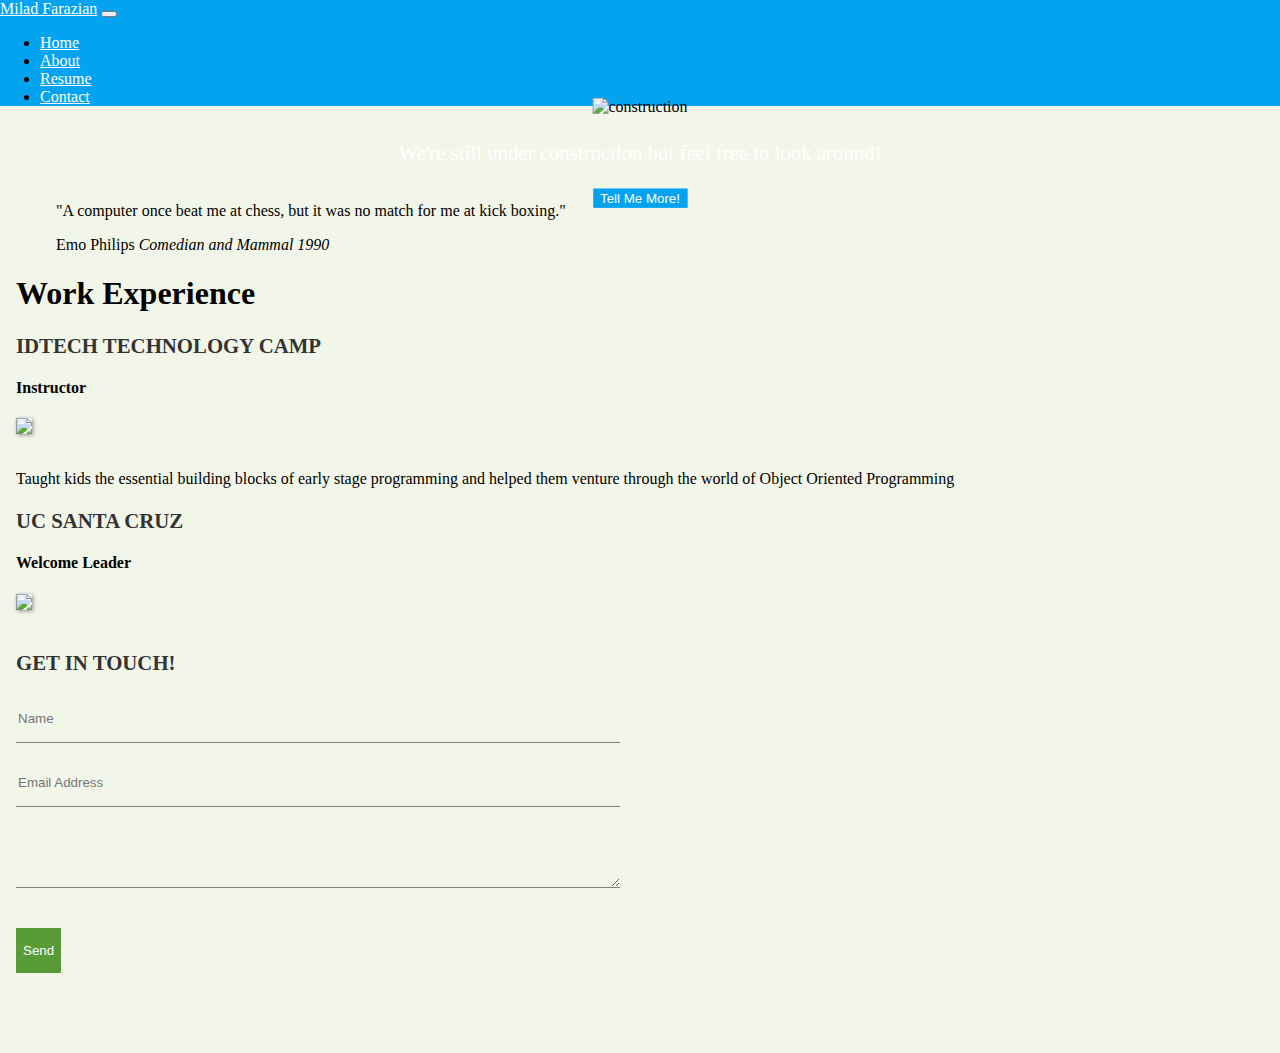
==== index.html @ a972d878 "Update Website" ====
<!DOCTYPE html>
<html lang="en">

  <head>
	
	<link rel ="shortcut icon" type="image/png" href="images/favicon.png">
	
    <!--Title -->
	<title>Milad Farazian</title>
    <meta charset="utf-8">
    <meta name="viewport" content="width=device-width, initial-scale=1">

    <!--Bootstrap-->
    <link rel="stylesheet" href="https://stackpath.bootstrapcdn.com/bootstrap/4.1.3/css/bootstrap.min.css" integrity="sha384-MCw98/SFnGE8fJT3GXwEOngsV7Zt27NXFoaoApmYm81iuXoPkFOJwJ8ERdknLPMO" crossorigin="anonymous">

    <link rel="stylesheet" type="text/css" href="main.css">
	
  </head>

  <body>

    <nav class="navbar navbar-expand-md">
     <a class="navbar-brand" font-family= "https://fonts.googleapis.com/css?family=Zhi+Mang+Xing&display=swap" href="index.html">Milad Farazian</a>
      <button class="navbar-toggler navbar-dark" type="button" data-toggle="collapse" data-target="#main-navigation">
        <span class="navbar-toggler-icon"></span>
      </button>
      <div class="collapse navbar-collapse" id="main-navigation">
        <ul class="navbar-nav">
          <li class="nav-item">
            <a class="nav-link" href="index.html">Home</a>
          </li>
          <li class="nav-item">
            <a class="nav-link" href="about.html">About</a>
          </li>
          <li class="nav-item">
            <a class="nav-link" href="resume.html">Resume</a>
          </li>
		  <li class="nav-item">
            <a class="nav-link" href="contact.html">Contact</a>
          </li>
        </ul>
      </div>
    </nav>

    <header class="page-header header container-fluid">
		<div class="overlay"></div>
		<div class="description">
			<h1>Welcome!</h1>
			<img src="images/construction.png" alt="construction">
			<p>We're still under construction but feel free to look around!</p>
			<button class="btn btn-outline-secondary btn-lg">Tell Me More!</button>
		</div>
    </header>
	
	
	<div class="container features">
		<blockquote class="blockquote text-center">
			<p class="mb-0">"A computer once beat me at chess, but it was no match for me at kick boxing."</p>
			<footer class="blockquote-footer">Emo Philips<cite title="Source Title"> Comedian and Mammal 1990</cite></footer>
		</blockquote>
			<h1>Work Experience</h1>
			<div class="row">
				<div class="col-lg-4 col-md-4 col-sm-12">
					<h3 class="feature-title">iDTech Technology Camp</h3>
					<h4>Instructor</h4>
					<img src="images/idtech.jpg" class="img-fluid">
					<p>Taught kids the essential building blocks of early stage programming and helped them venture through the world of Object Oriented Programming</p>
				</div>
				<div class="col-lg-4 col-md-4 col-sm-12">
					<h3 class="feature-title">UC Santa Cruz</h3>
					<h4>Welcome Leader</h4>
					<img src="images/WelcomeLeader.jpeg" class="img-fluid">
					<p></p>
				</div>
				<div class="col-lg-4 col-md-4 col-sm-12">    
				<h3 class="feature-title">Get in Touch!</h3>
				<div class="form-group">
					<input type="text" class="form-control" placeholder="Name" name="">
				</div>
				<div class="form-group">
					<input type="email" class="form-control" placeholder="Email Address" name="email">
				</div>
				<div class="form-group">
				  <textarea class="form-control" rows="4"></textarea>
				</div>
				<input type="submit" class="btn btn-secondary btn-block" value="Send" name="">
				</div>
			</div> 
		</div>

    <!-- jQuery -->
    <script src="https://code.jquery.com/jquery-3.3.1.slim.min.js" integrity="sha384-q8i/X+965DzO0rT7abK41JStQIAqVgRVzpbzo5smXKp4YfRvH+8abtTE1Pi6jizo" crossorigin="anonymous"></script>

    <!--JavaScript-->
    <script src="https://stackpath.bootstrapcdn.com/bootstrap/4.1.3/js/bootstrap.min.js" integrity="sha384-ChfqqxuZUCnJSK3+MXmPNIyE6ZbWh2IMqE241rYiqJxyMiZ6OW/JmZQ5stwEULTy" crossorigin="anonymous"></script>

	<script src="main.js"></script>
	
  </body>

</html>
---- main.css ----
body {
  padding: 0;
  margin: 0;
  background: #f2f6e9;
}
/*--- navigation bar ---*/
.navbar {
  background:#04a3f0;
}
.nav-link,
.navbar-brand {
  color: #fff;
  cursor: pointer;
  -webkit-animation:colorchange 4s;
}
@-webkit-keyframes colorchange {
      0% {
        color: #000066;
      }    
      10% {      
        color: #000066;
      }
      20% {      
        color: #ffcc66;
      }      
      30% {        
        color: #ffcc66;
      }      
      40% {        
        color: #ffff66;
      }      
      50% {        
        color: #ffff66;
      }      
      60% {        
        color: #ffffff;
      }      
      70% {       
        color: #ffffff;
      }
      80% {     
        color: #ffffff;
      }     
      90% {     
        color: #ffffff;
      }      
      100% {        
        color: #ffffff;
      }
    }
.nav-link {
  margin-right: 1em !important;
}
.nav-link:hover {
  color: #000;
}
.navbar-collapse {
  justify-content: flex-end;
}
.header {
  background-image: url('images/inLove.png');
  background-size: cover;
  background-position: center;
  position: relative;
}
.overlay {
  position: absolute;
  min-height: 100%;
  min-width: 100%;
  left: 0;
  top: 0;
  background: rgba(0, 0, 0, 0.4);
}
.description {
  left: 50%;
  position: absolute;
  top: 45%;
  transform: translate(-50%, -55%);
  text-align: center;
}
.description h1 {
  color: #04a3f0;
}
.description p {
  color: #fff;
  font-size: 1.3rem;
  line-height: 1.5;
}
.description button {
  border:1px solid #04a3f0;
  background:#04a3f0;
  border-radius: 0;
  color:#fff;
}
.description button:hover {
  border:1px solid #fff;
  background:#fff;
  color:#000;
}
.features {
  margin: 4em auto;
  padding: 1em;
  position: relative;
}
.feature-title {
  color: #333;
  font-size: 1.3rem;
  font-weight: 700;
  margin-bottom: 20px;
  text-transform: uppercase;
}
.features img {
  -webkit-box-shadow: 1px 1px 4px rgba(0, 0, 0, 0.4);
  -moz-box-shadow: 1px 1px 4px rgba(0, 0, 0, 0.4);
  box-shadow: 1px 1px 4px rgba(0, 0, 0, 0.4);
  margin-bottom: 16px;
}
.features .form-control,
.features input {
    border-radius: 0;
}
.features .btn {
  background-color: #589b37;
  border: 1px solid #589b37;
  color: #fff;
  margin-top: 20px;
}
.features .btn:hover {
  background-color: #333;
  border: 1px solid #333;
}
.contact-body{
	margin:0;
	padding:0;
	text-align:center;
	background:linear-gradient(rgba(0,0,150,0.5),rgba(0,0,50,0.5)),url("https://images5.alphacoders.com/372/thumb-1920-372649.jpg");
	background-size:cover;
	background-position: center;
	font-family:sans-serif;
}
.contact-title{
	margin-top:100px;
	color:#fff;
	text-transform:uppercase;
	transition: all 4s ease-in-out;
}
.contact-title h1{
	font-size:32px;
	line-height:10px;
}
.contact-title h2{
	font-size:16px;
}
form{
	margin-top:50px;
	transition: all 4s ease-in-out;
}
.form-control{
	width:600px;
	background:transparent;
	border:none;
	outline:none;
	border-bottom:1px solid gray;
	margin-bottom:16px;
}
input{
	height:45px;
}
form .submit{
	background: #ff5722;
	border-color:transparent;
	color:#fff;
	font-size:20px;
	font-weight:bold;
	letter-spacing:2px;
	height:50px;
	margin-top:20px;
}
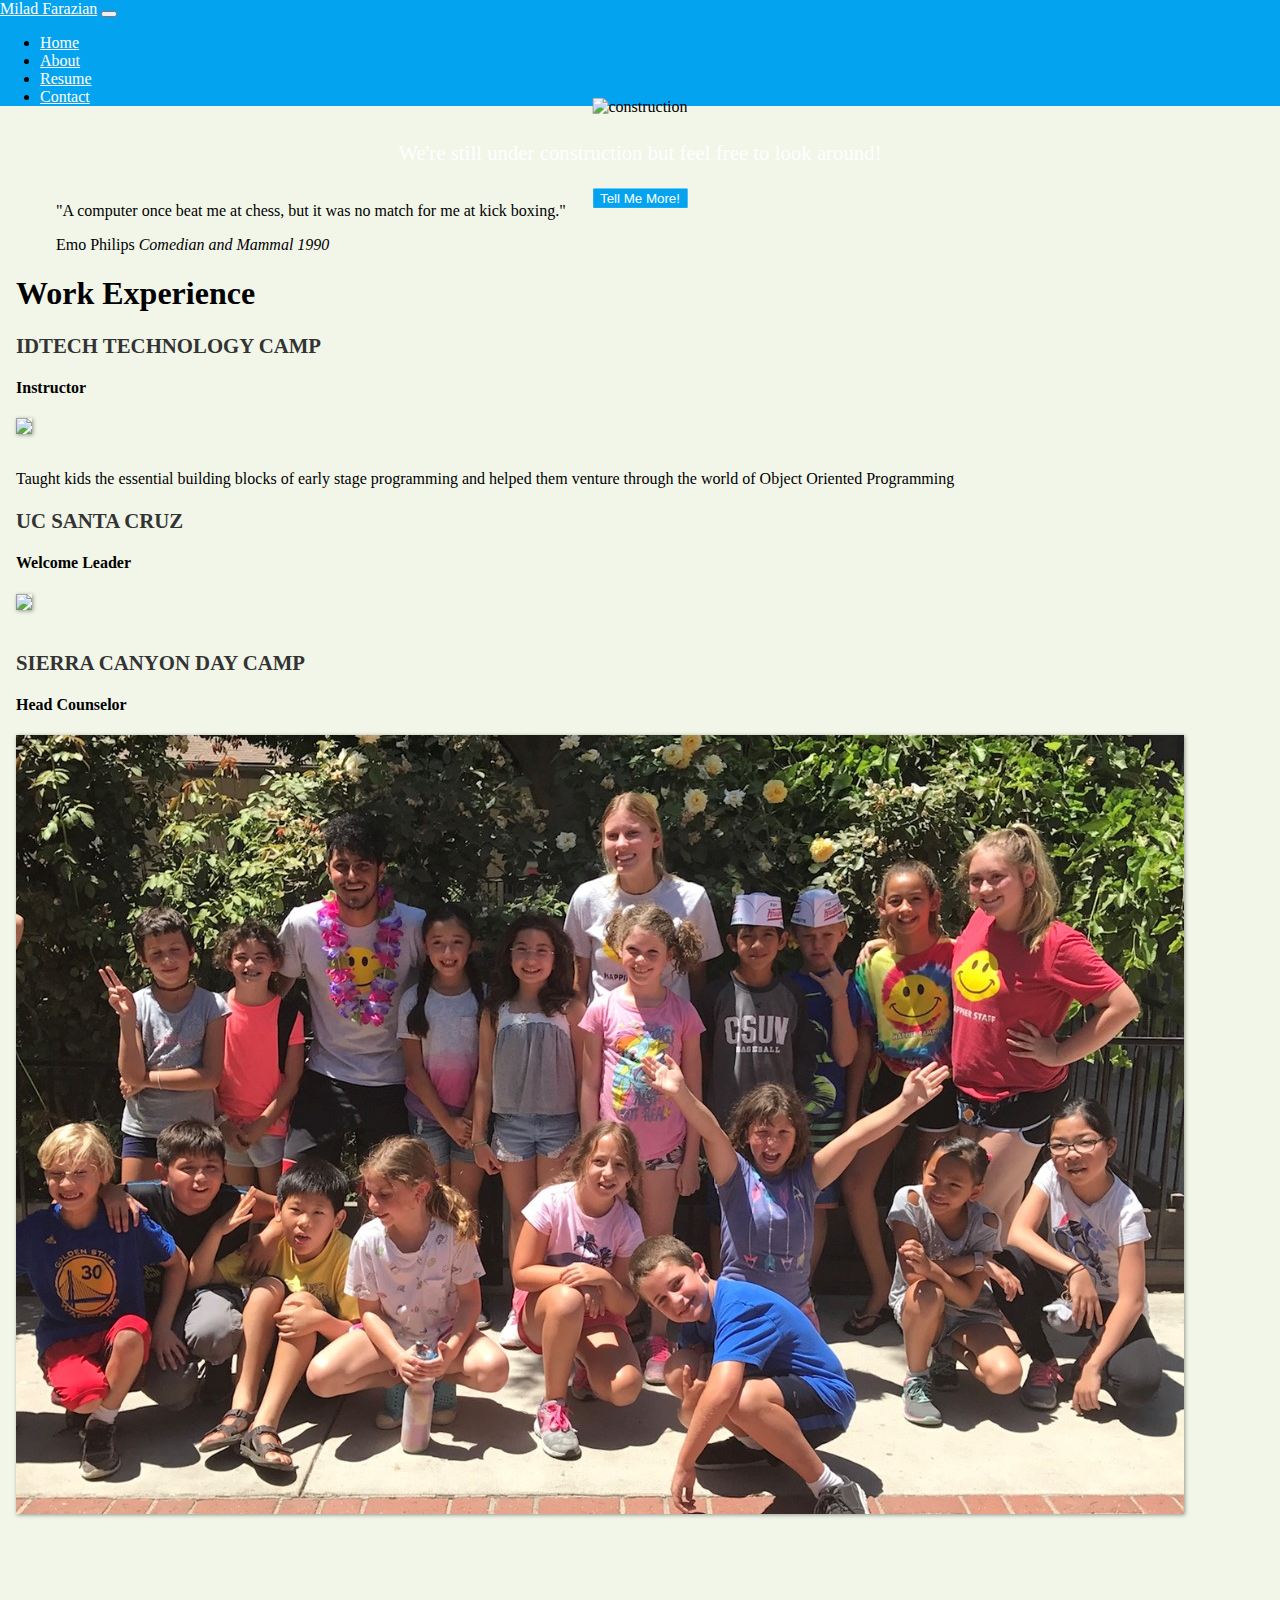
==== commit c83851ae: "New Photos" ====
--- a/index.html
+++ b/index.html
@@ -73,18 +73,10 @@
 					<p></p>
 				</div>
 				<div class="col-lg-4 col-md-4 col-sm-12">    
-				<h3 class="feature-title">Get in Touch!</h3>
-				<div class="form-group">
-					<input type="text" class="form-control" placeholder="Name" name="">
-				</div>
-				<div class="form-group">
-					<input type="email" class="form-control" placeholder="Email Address" name="email">
-				</div>
-				<div class="form-group">
-				  <textarea class="form-control" rows="4"></textarea>
-				</div>
-				<input type="submit" class="btn btn-secondary btn-block" value="Send" name="">
-				</div>
+				<h3 class="feature-title">Sierra Canyon Day Camp</h3>
+				<h4>Head Counselor</h4>
+					<img src="images/counselor.jpg" class="img-fluid">
+					<p></p>
 			</div> 
 		</div>
 
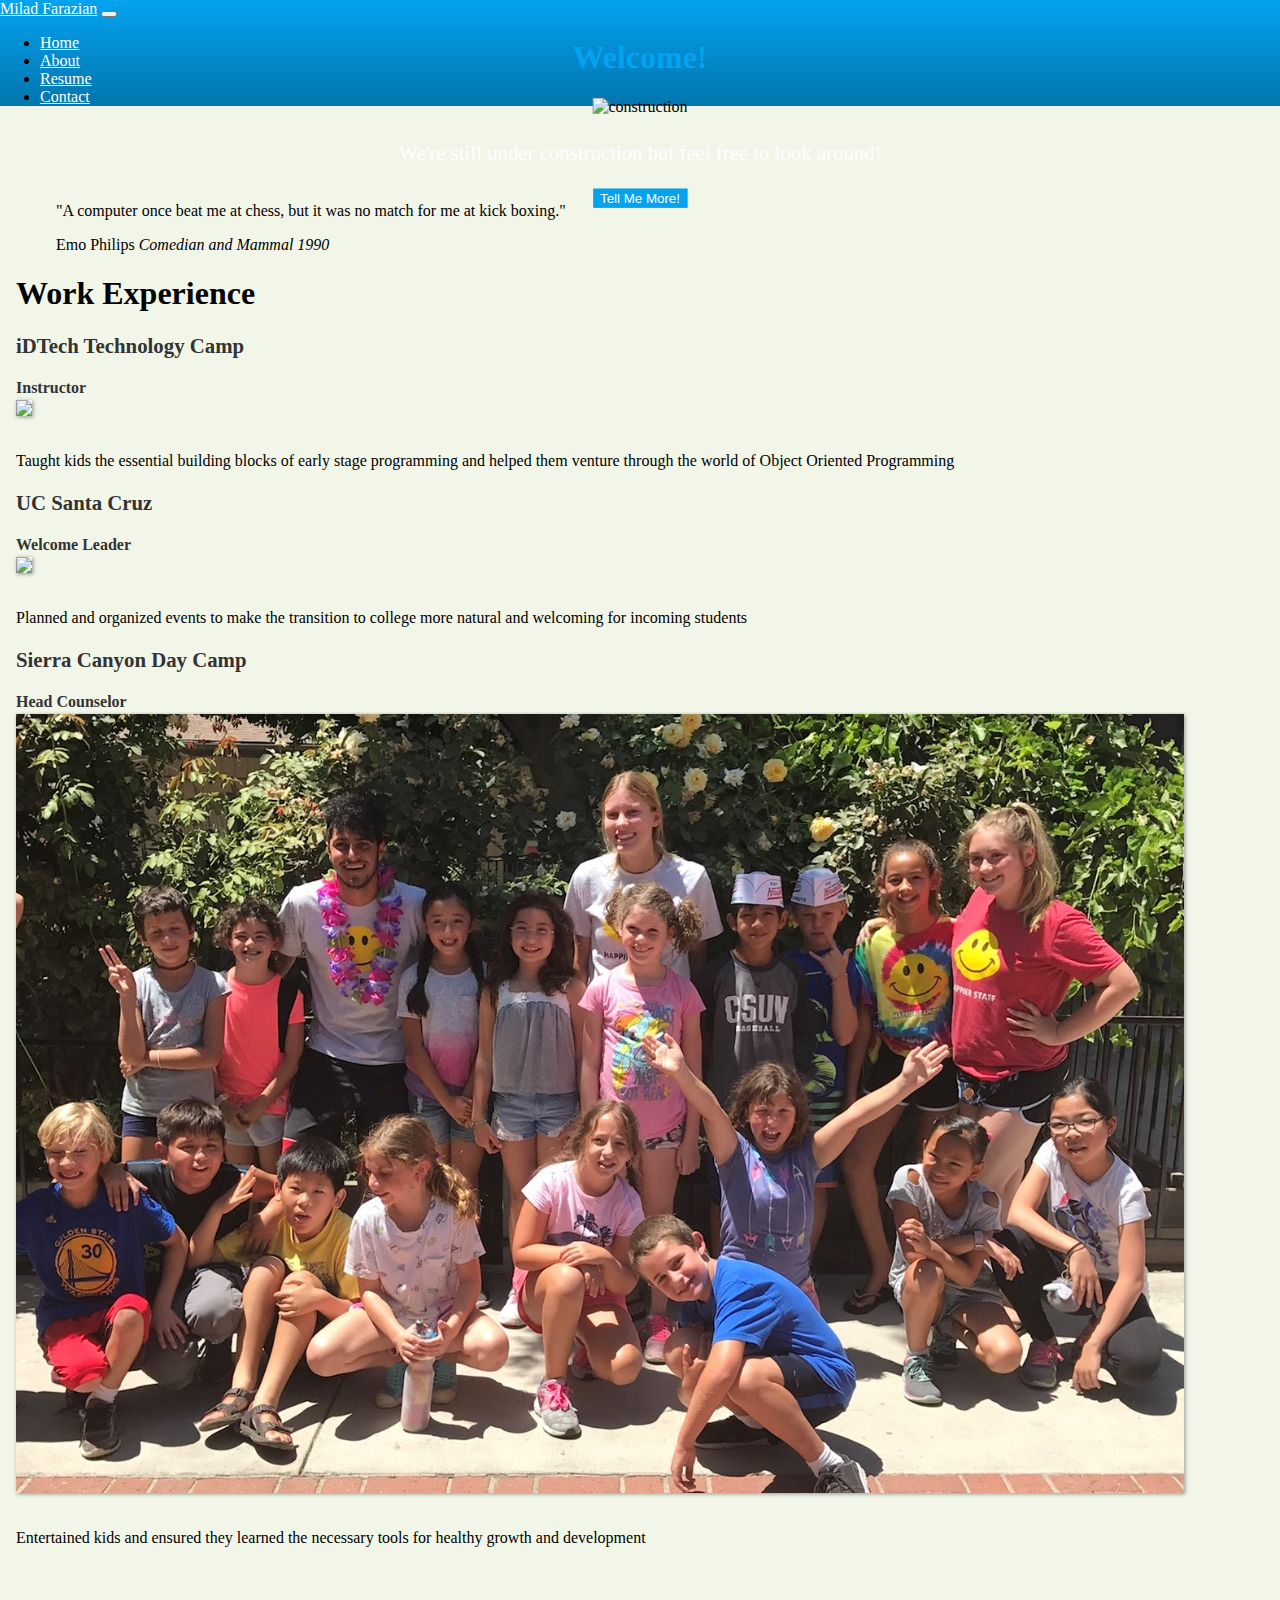
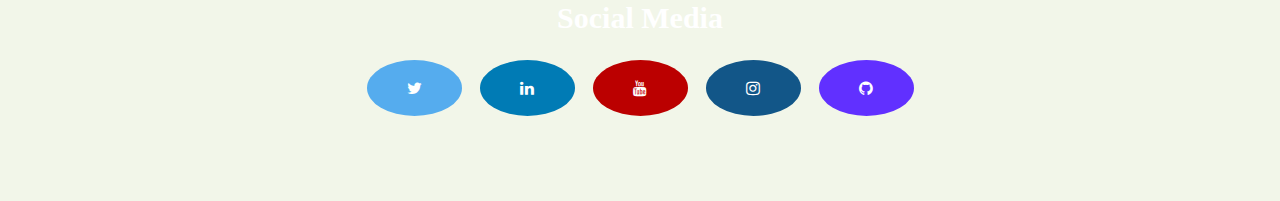
==== commit c9328b88: "Changes" ====
--- a/index.html
+++ b/index.html
@@ -58,28 +58,42 @@
 			<p class="mb-0">"A computer once beat me at chess, but it was no match for me at kick boxing."</p>
 			<footer class="blockquote-footer">Emo Philips<cite title="Source Title"> Comedian and Mammal 1990</cite></footer>
 		</blockquote>
-			<h1>Work Experience</h1>
-			<div class="row">
-				<div class="col-lg-4 col-md-4 col-sm-12">
-					<h3 class="feature-title">iDTech Technology Camp</h3>
-					<h4>Instructor</h4>
-					<img src="images/idtech.jpg" class="img-fluid">
-					<p>Taught kids the essential building blocks of early stage programming and helped them venture through the world of Object Oriented Programming</p>
-				</div>
-				<div class="col-lg-4 col-md-4 col-sm-12">
-					<h3 class="feature-title">UC Santa Cruz</h3>
-					<h4>Welcome Leader</h4>
-					<img src="images/WelcomeLeader.jpeg" class="img-fluid">
-					<p></p>
-				</div>
-				<div class="col-lg-4 col-md-4 col-sm-12">    
-				<h3 class="feature-title">Sierra Canyon Day Camp</h3>
-				<h4>Head Counselor</h4>
-					<img src="images/counselor.jpg" class="img-fluid">
-					<p></p>
-			</div> 
+		<h1>Work Experience</h1>
+		<div class="row">
+			<div class="col-lg-4 col-md-4 col-sm-12">
+				<h3 class="feature-title">iDTech Technology Camp</h3>
+				<h4 class="feature-title2">Instructor</h4>
+				<img src="images/idtech.jpg" class="img-fluid">
+				<p>Taught kids the essential building blocks of early stage programming and helped them venture through the world of Object Oriented Programming</p>
+			</div>
+			<div class="col-lg-4 col-md-4 col-sm-12">
+				<h3 class="feature-title">UC Santa Cruz</h3>
+				<h4 class="feature-title2">Welcome Leader</h4>
+				<img src="images/WelcomeLeader.jpeg" class="img-fluid">
+				<p>Planned and organized events to make the transition to college more natural and welcoming for incoming students</p>
+			</div>
+			<div class="col-lg-4 col-md-4 col-sm-12">    
+			<h3 class="feature-title">Sierra Canyon Day Camp</h3>
+			<h4 class="feature-title2">Head Counselor</h4>
+				<img src="images/counselor.jpg" class="img-fluid">
+				<p>Entertained kids and ensured they learned the necessary tools for healthy growth and development</p>
 		</div>
-
+	</div>
+		
+	<head>
+		<meta name="viewport" content="width=device-width, initial-scale=1">
+		<link rel="stylesheet" href="https://cdnjs.cloudflare.com/ajax/libs/font-awesome/4.7.0/css/font-awesome.min.css">
+		<br />
+		<h1 class="media-title">Social Media</h1>
+		<center>
+			<a href="https://twitter.com/MiladFarazian" class="fa fa-twitter"></a>
+			<a href="https://www.linkedin.com/in/miladfarazian/" class="fa fa-linkedin"></a>
+			<a href="https://www.youtube.com/channel/UCaMsPY3Aw4MOgqLsYq7IQBw" class="fa fa-youtube"></a>
+			<a href="https://www.instagram.com/miladfarazian/" class="fa fa-instagram"></a>
+			<a href="https://github.com/MiladFarazian" class="fa fa-github"></a>
+		</center>
+	</head>
+		
     <!-- jQuery -->
     <script src="https://code.jquery.com/jquery-3.3.1.slim.min.js" integrity="sha384-q8i/X+965DzO0rT7abK41JStQIAqVgRVzpbzo5smXKp4YfRvH+8abtTE1Pi6jizo" crossorigin="anonymous"></script>
 
@@ -89,5 +103,7 @@
 	<script src="main.js"></script>
 	
   </body>
-
-</html>+  
+  	
+  
+ </html>--- a/main.css
+++ b/main.css
@@ -5,7 +5,7 @@
 }
 /*--- navigation bar ---*/
 .navbar {
-  background:#04a3f0;
+  background:linear-gradient(rgba(4, 163, 240,1),rgba(2, 117, 173,1));
 }
 .nav-link,
 .navbar-brand {
@@ -58,7 +58,7 @@
   justify-content: flex-end;
 }
 .header {
-  background-image: url('images/inLove.png');
+  background: linear-gradient(rgba(200,10,245,1),rgba(245,10,10,1));
   background-size: cover;
   background-position: center;
   position: relative;
@@ -106,8 +106,13 @@
   color: #333;
   font-size: 1.3rem;
   font-weight: 700;
-  margin-bottom: 20px;
-  text-transform: uppercase;
+  margin-bottom: 8px;
+}
+.feature-title2 {
+  color: #333;
+  font-size: 1rem;
+  font-weight: 700;
+  margin-bottom: 3px;
 }
 .features img {
   -webkit-box-shadow: 1px 1px 4px rgba(0, 0, 0, 0.4);
@@ -133,10 +138,8 @@
 	margin:0;
 	padding:0;
 	text-align:center;
-	background:linear-gradient(rgba(0,0,150,0.5),rgba(0,0,50,0.5)),url("https://images5.alphacoders.com/372/thumb-1920-372649.jpg");
-	background-size:cover;
-	background-position: center;
-	font-family:sans-serif;
+	background:linear-gradient(to right,rgba(50,50,225,0.5),rgba(225,175,50,0.5)), url(images/ocean.jpg);
+	font-family: sans-serif;
 }
 .contact-title{
 	margin-top:100px;
@@ -152,6 +155,7 @@
 	font-size:16px;
 }
 form{
+	color: #fff;
 	margin-top:50px;
 	transition: all 4s ease-in-out;
 }
@@ -167,7 +171,7 @@
 	height:45px;
 }
 form .submit{
-	background: #ff5722;
+	background: #04a3f0;
 	border-color:transparent;
 	color:#fff;
 	font-size:20px;
@@ -175,4 +179,59 @@
 	letter-spacing:2px;
 	height:50px;
 	margin-top:20px;
-}+}
+.resume-body{
+	margin:0;
+	padding:0;
+	text-align:center;
+	background:linear-gradient(to bottom right,rgba(50,50,225,0.75),rgba(225,175,50,0.75));
+	font-family: sans-serif;
+}
+.fa {
+	padding: 20px;
+	font-size: 10px;
+	width: 55px;
+	text-align: center;
+	text-decoration: none;
+	margin: 5px 7px;
+	border-radius: 75%;
+}
+.fa:hover {
+	opacity: 0.7;
+}
+.fa-linkedin {
+	background: #007bb5;
+	color: white;
+}
+.fa-twitter {
+    background: #55ACEE;
+    color: white;
+}
+.fa-youtube {
+	background: #bb0000;
+	color: white;
+}
+.fa-instagram {
+	background: #125688;
+	color: white;
+}
+.fa-github {
+	background: #6130ff;
+	color: white;
+}
+.media-title{
+	margin-top: 20px;
+	font-size:30px;
+	color: white;
+	font-weight: 700;
+	text-align: center;
+}
+.media-footer{
+	height: 150px;
+	background: linear-gradient(rgba(0,0,0,1),rgba(50,50,50,1));
+	background-size: 100%;
+	background-position: center;
+	position: relative;
+	width: 100%;
+	margin-bottom: 500px;
+  }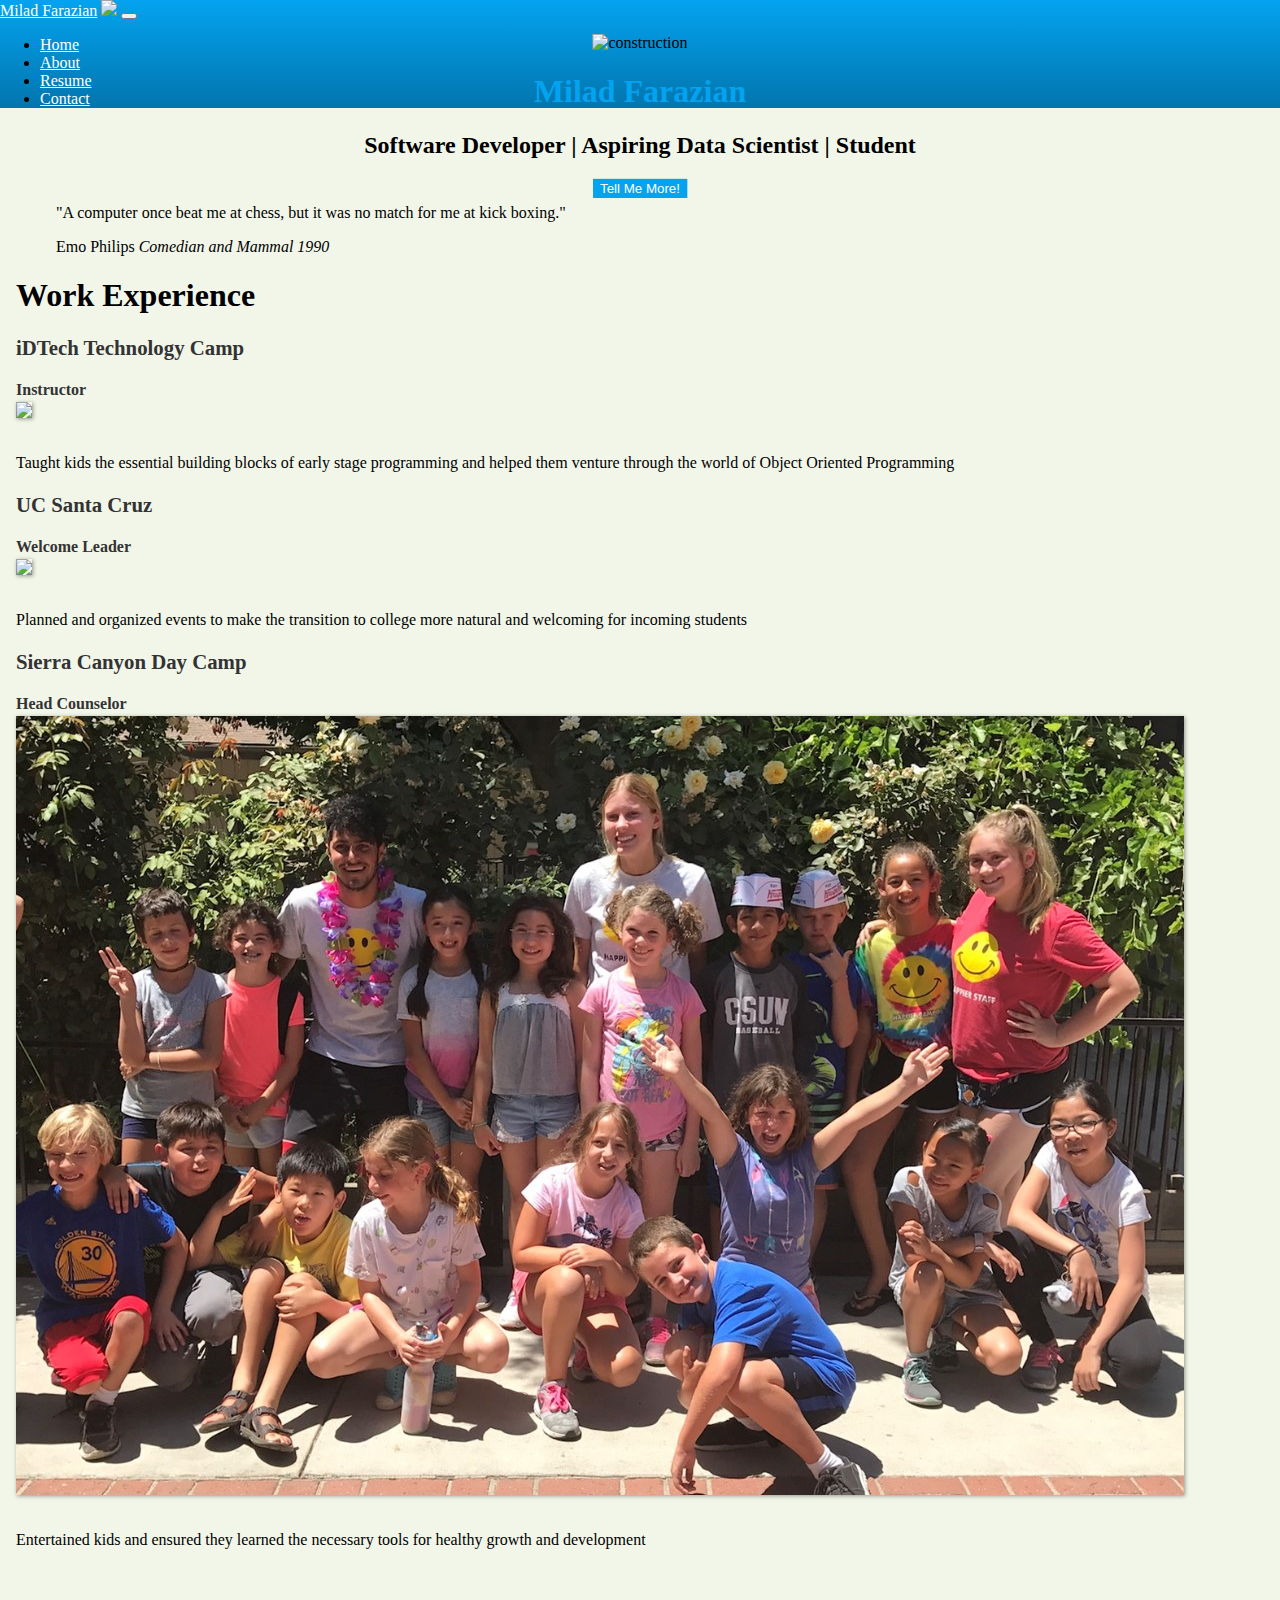
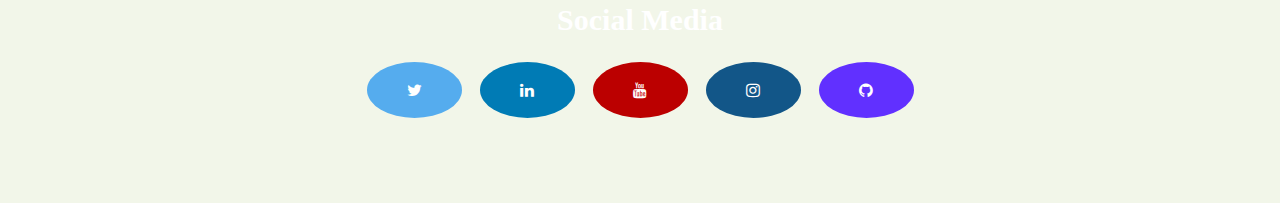
==== commit e7e7fb77: "Update index.html" ====
--- a/index.html
+++ b/index.html
@@ -21,6 +21,7 @@
 
     <nav class="navbar navbar-expand-md">
      <a class="navbar-brand" font-family= "https://fonts.googleapis.com/css?family=Zhi+Mang+Xing&display=swap" href="index.html">Milad Farazian</a>
+	 <img class="logo" src="images/peek.png"></img>
       <button class="navbar-toggler navbar-dark" type="button" data-toggle="collapse" data-target="#main-navigation">
         <span class="navbar-toggler-icon"></span>
       </button>
@@ -45,21 +46,25 @@
     <header class="page-header header container-fluid">
 		<div class="overlay"></div>
 		<div class="description">
-			<h1>Welcome!</h1>
-			<img src="images/construction.png" alt="construction">
-			<p>We're still under construction but feel free to look around!</p>
-			<button class="btn btn-outline-secondary btn-lg">Tell Me More!</button>
+			<img class="profile_image" src="images/profile.jpg" alt="construction">
+			<h1>Milad Farazian</h1>
+			<h2>Software Developer | Aspiring Data Scientist | Student</h2>
+			<button onclick="document.getElementById('work-experience').scrollIntoView();" class="btn btn-outline-secondary btn-lg">Tell Me More!</button>
 		</div>
     </header>
 	
+
+	
+		
 	
 	<div class="container features">
 		<blockquote class="blockquote text-center">
-			<p class="mb-0">"A computer once beat me at chess, but it was no match for me at kick boxing."</p>
-			<footer class="blockquote-footer">Emo Philips<cite title="Source Title"> Comedian and Mammal 1990</cite></footer>
+				<p class="mb-0">"A computer once beat me at chess, but it was no match for me at kick boxing."</p>
+				<footer class="blockquote-footer">Emo Philips<cite title="Source Title"> Comedian and Mammal 1990</cite></footer>
 		</blockquote>
+		<a name="a00_0"></a>
 		<h1>Work Experience</h1>
-		<div class="row">
+		<div class="row" id="work-experience">
 			<div class="col-lg-4 col-md-4 col-sm-12">
 				<h3 class="feature-title">iDTech Technology Camp</h3>
 				<h4 class="feature-title2">Instructor</h4>
@@ -79,7 +84,7 @@
 				<p>Entertained kids and ensured they learned the necessary tools for healthy growth and development</p>
 		</div>
 	</div>
-		
+	
 	<head>
 		<meta name="viewport" content="width=device-width, initial-scale=1">
 		<link rel="stylesheet" href="https://cdnjs.cloudflare.com/ajax/libs/font-awesome/4.7.0/css/font-awesome.min.css">
@@ -99,11 +104,12 @@
 
     <!--JavaScript-->
     <script src="https://stackpath.bootstrapcdn.com/bootstrap/4.1.3/js/bootstrap.min.js" integrity="sha384-ChfqqxuZUCnJSK3+MXmPNIyE6ZbWh2IMqE241rYiqJxyMiZ6OW/JmZQ5stwEULTy" crossorigin="anonymous"></script>
-
+	<script src="https://gsgd.co.uk/sandbox/jquery/easing/jquery.easing.1.3.js" type="text/javascript"></script>
+	
 	<script src="main.js"></script>
 	
   </body>
   
   	
   
- </html>+ </html>
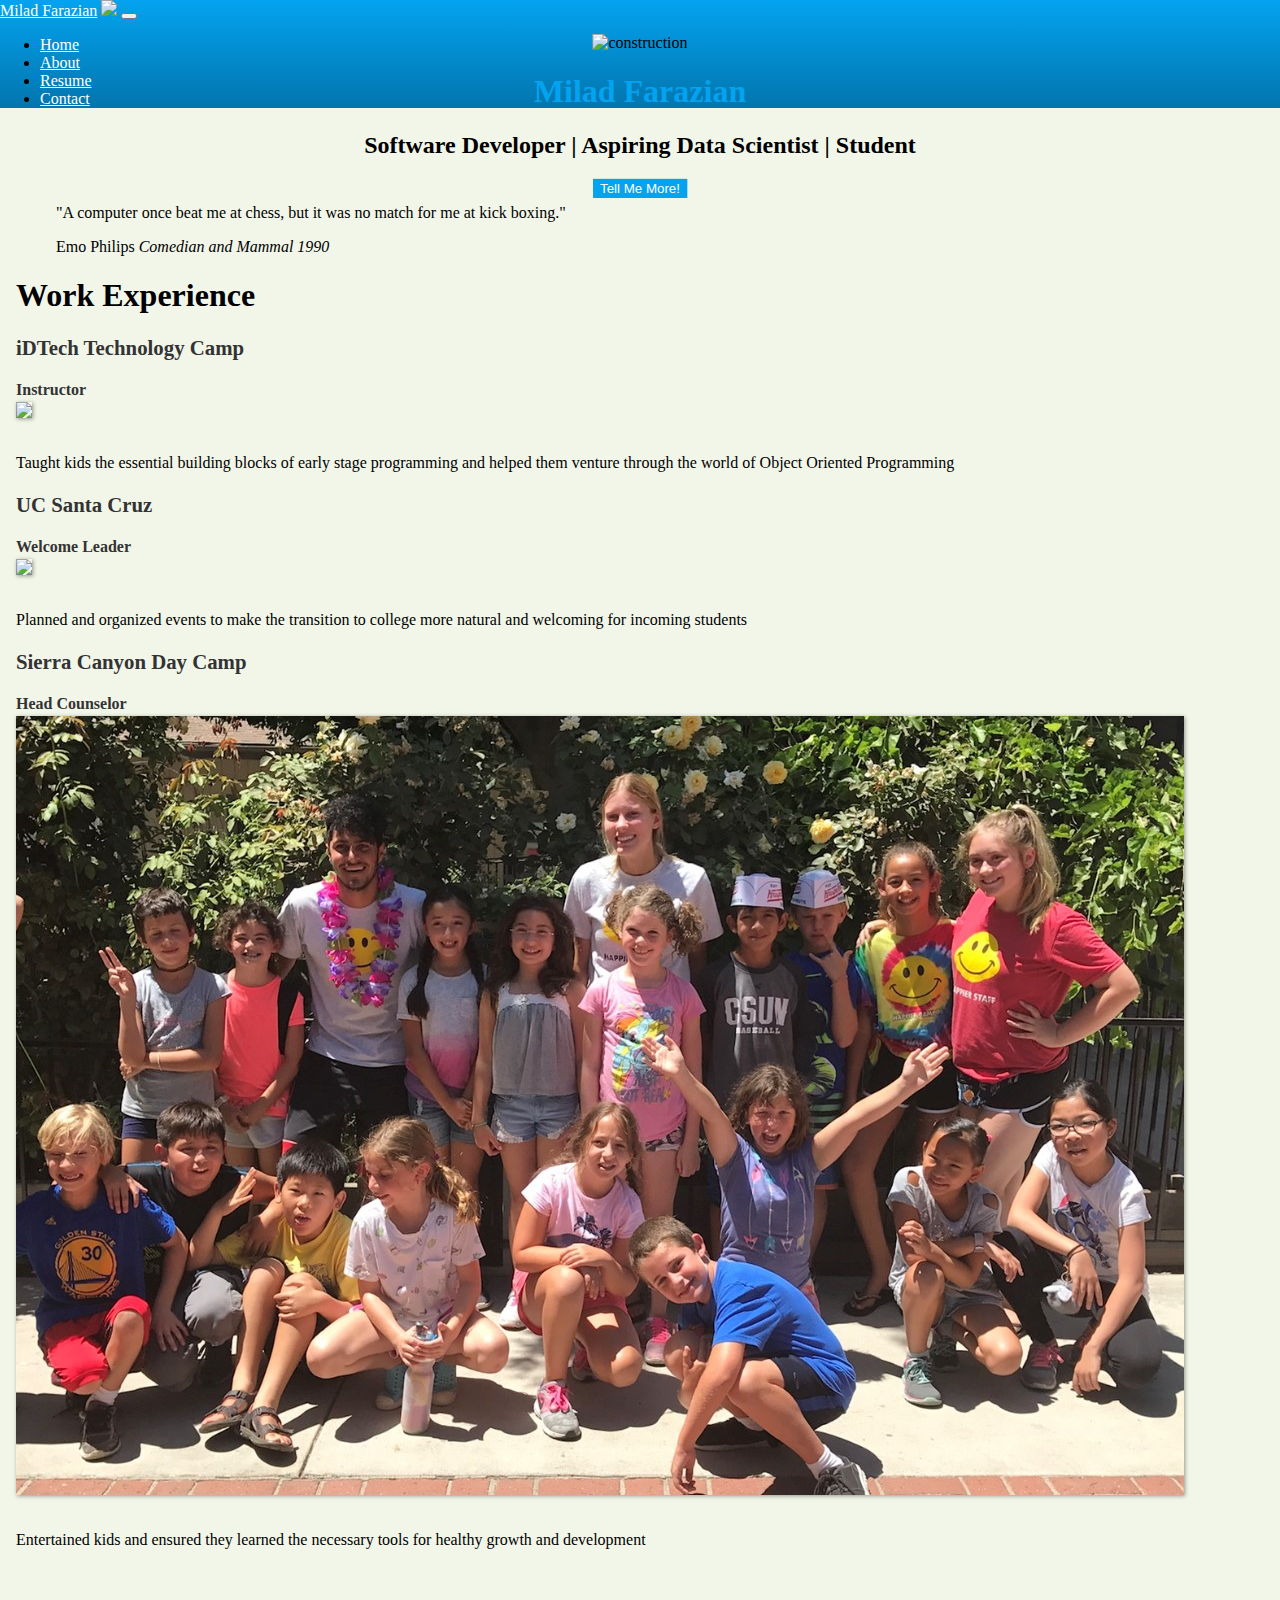
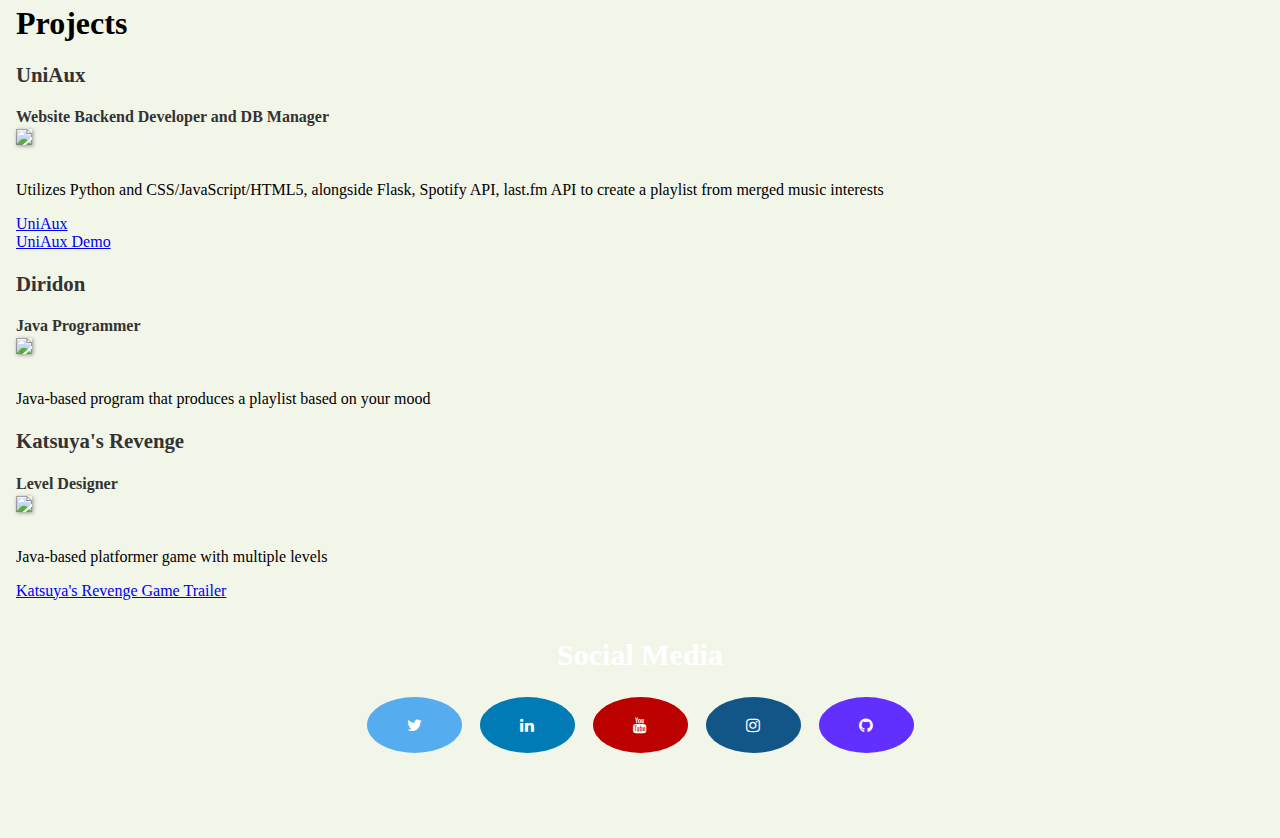
==== commit 6a3dde2e: "Contact" ====
--- a/index.html
+++ b/index.html
@@ -49,7 +49,8 @@
 			<img class="profile_image" src="images/profile.jpg" alt="construction">
 			<h1>Milad Farazian</h1>
 			<h2>Software Developer | Aspiring Data Scientist | Student</h2>
-			<button onclick="document.getElementById('work-experience').scrollIntoView();" class="btn btn-outline-secondary btn-lg">Tell Me More!</button>
+			<button class="btn btn-outline-secondary btn-lg" onclick="document.getElementById('work-experience').scrollIntoView({behavior: 'smooth'});" href="#work-experience">Tell Me More!</button>
+			
 		</div>
     </header>
 	
@@ -62,26 +63,56 @@
 				<p class="mb-0">"A computer once beat me at chess, but it was no match for me at kick boxing."</p>
 				<footer class="blockquote-footer">Emo Philips<cite title="Source Title"> Comedian and Mammal 1990</cite></footer>
 		</blockquote>
-		<a name="a00_0"></a>
-		<h1>Work Experience</h1>
-		<div class="row" id="work-experience">
-			<div class="col-lg-4 col-md-4 col-sm-12">
-				<h3 class="feature-title">iDTech Technology Camp</h3>
-				<h4 class="feature-title2">Instructor</h4>
-				<img src="images/idtech.jpg" class="img-fluid">
-				<p>Taught kids the essential building blocks of early stage programming and helped them venture through the world of Object Oriented Programming</p>
+		<div id="work-experience">
+			<h1>Work Experience</h1>
+			<div class="row">
+					<div class="col-lg-4 col-md-4 col-sm-12">
+					<h3 class="feature-title">iDTech Technology Camp</h3>
+					<h4 class="feature-title2">Instructor</h4>
+					<img src="images/idtech.jpg" class="img-fluid">
+					<p>Taught kids the essential building blocks of early stage programming and helped them venture through the world of Object Oriented Programming</p>
+				</div>
+				<div class="col-lg-4 col-md-4 col-sm-12">
+					<h3 class="feature-title">UC Santa Cruz</h3>
+					<h4 class="feature-title2">Welcome Leader</h4>
+					<img src="images/WelcomeLeader.jpeg" class="img-fluid">
+					<p>Planned and organized events to make the transition to college more natural and welcoming for incoming students</p>
+				</div>
+				<div class="col-lg-4 col-md-4 col-sm-12">    
+				<h3 class="feature-title">Sierra Canyon Day Camp</h3>
+				<h4 class="feature-title2">Head Counselor</h4>
+					<img src="images/counselor.jpg" class="img-fluid">
+					<p>Entertained kids and ensured they learned the necessary tools for healthy growth and development</p>
 			</div>
-			<div class="col-lg-4 col-md-4 col-sm-12">
-				<h3 class="feature-title">UC Santa Cruz</h3>
-				<h4 class="feature-title2">Welcome Leader</h4>
-				<img src="images/WelcomeLeader.jpeg" class="img-fluid">
-				<p>Planned and organized events to make the transition to college more natural and welcoming for incoming students</p>
+		</div>
+		
+		<br />
+		<div id="projects">
+			<h1>Projects</h1>
+			<div class="row">
+			
+				<div class="col-lg-4 col-md-4 col-sm-12">
+					<h3 class="feature-title">UniAux</h3>
+					<h4 class="feature-title2">Website Backend Developer and DB Manager</h4>
+					<img src="images/UniAux.png" class="img-fluid">
+					<p>Utilizes Python and CSS/JavaScript/HTML5, alongside Flask, Spotify API, last.fm API to create a playlist from merged music interests</p>
+					<a href = "cruzhacks-2020-uniaux.appspot.com">UniAux</a>
+					<br />
+					<a href = "https://www.youtube.com/watch?v=cdw3m2BjpfI">UniAux Demo</a>
+				</div>	
+				<div class="col-lg-4 col-md-4 col-sm-12">
+					<h3 class="feature-title">Diridon</h3>
+					<h4 class="feature-title2">Java Programmer</h4>
+					<img src="images/Diridon.png" class="img-fluid">
+					<p>Java-based program that produces a playlist based on your mood</p>
+				</div>			
+				<div class="col-lg-4 col-md-4 col-sm-12">    
+					<h3 class="feature-title">Katsuya's Revenge</h3>
+					<h4 class="feature-title2">Level Designer</h4>
+					<img src="images/Revenge.png" class="img-fluid">
+					<p>Java-based platformer game with multiple levels</p>
+					<a href = "https://www.youtube.com/watch?v=6qD95zVWEeU&list=LLXPGm7jbO16CO3tiooLYKow&index=18&t=11s">Katsuya's Revenge Game Trailer</a>
 			</div>
-			<div class="col-lg-4 col-md-4 col-sm-12">    
-			<h3 class="feature-title">Sierra Canyon Day Camp</h3>
-			<h4 class="feature-title2">Head Counselor</h4>
-				<img src="images/counselor.jpg" class="img-fluid">
-				<p>Entertained kids and ensured they learned the necessary tools for healthy growth and development</p>
 		</div>
 	</div>
 	
@@ -98,13 +129,12 @@
 			<a href="https://github.com/MiladFarazian" class="fa fa-github"></a>
 		</center>
 	</head>
-		
+	
     <!-- jQuery -->
     <script src="https://code.jquery.com/jquery-3.3.1.slim.min.js" integrity="sha384-q8i/X+965DzO0rT7abK41JStQIAqVgRVzpbzo5smXKp4YfRvH+8abtTE1Pi6jizo" crossorigin="anonymous"></script>
 
     <!--JavaScript-->
     <script src="https://stackpath.bootstrapcdn.com/bootstrap/4.1.3/js/bootstrap.min.js" integrity="sha384-ChfqqxuZUCnJSK3+MXmPNIyE6ZbWh2IMqE241rYiqJxyMiZ6OW/JmZQ5stwEULTy" crossorigin="anonymous"></script>
-	<script src="https://gsgd.co.uk/sandbox/jquery/easing/jquery.easing.1.3.js" type="text/javascript"></script>
 	
 	<script src="main.js"></script>
 	
